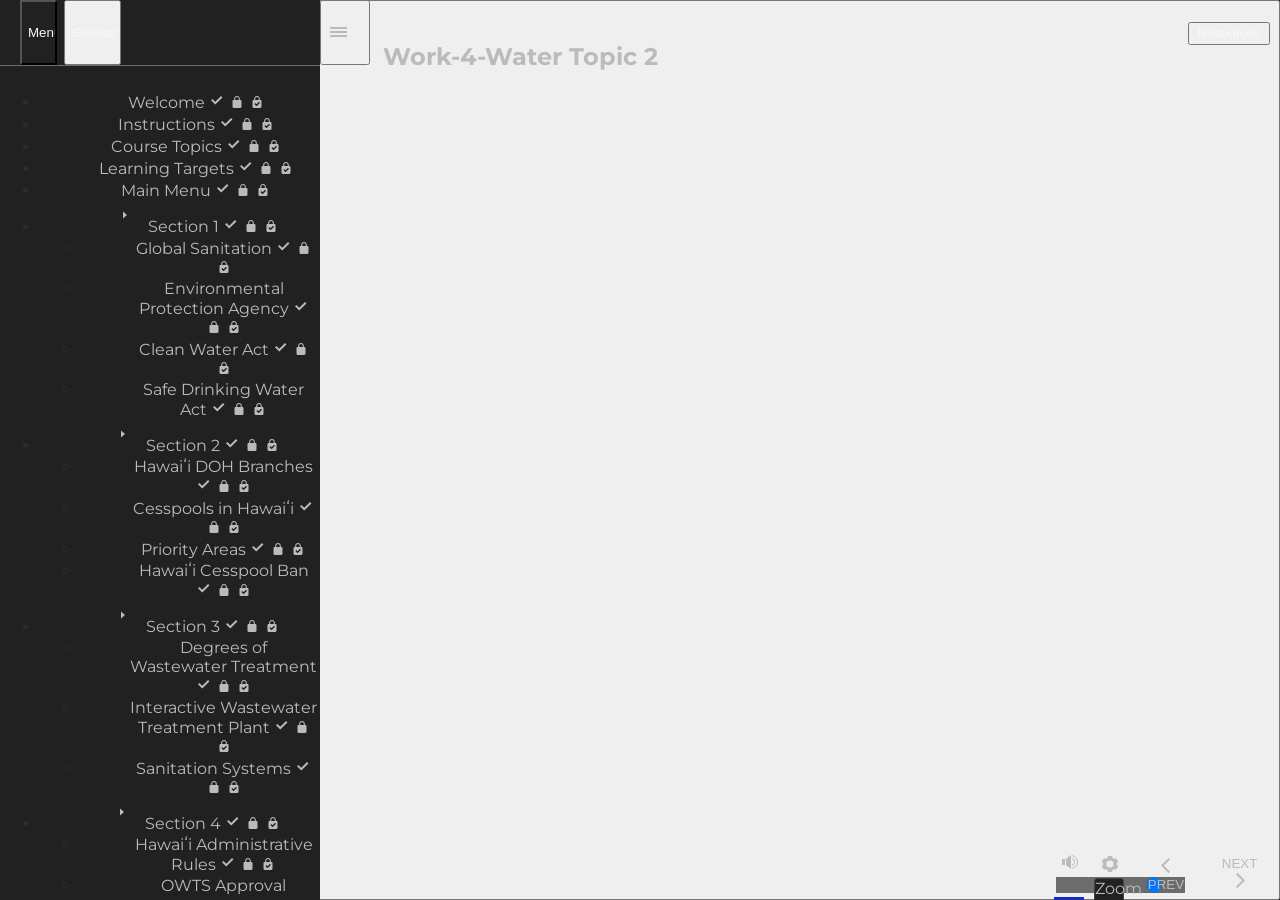
==== index_lms.html @ a06bd2ff "Topic 2" ====
<!doctype html>
<html lang="en-US">
<head>
  <meta charset="utf-8">
  <!-- Created using Storyline 360 - http://www.articulate.com  -->
  <!-- version: 3.80.30988.0 -->
  <title>Work-4-Water Topic 2</title>
  <meta http-equiv="x-ua-compatible" content="IE=edge"/>
  <meta name="viewport" content="width=device-width,initial-scale=1,user-scalable=no,shrink-to-fit=no,minimal-ui"/>
  <meta name="apple-mobile-web-app-capable" content="yes"/>
  <style>
    html, body { height: 100%; padding: 0; margin: 0 }
    #app { height: 100%; width: 100%; }
  </style>

  <script>
    window.DS = {};
    window.globals = {
      DATA_PATH_BASE: '',
      HAS_FRAME: true,
      HAS_SLIDE: true,

      lmsPresent: true,
      tinCanPresent: false,
      cmi5Present: false,
      aoSupport: false,
      scale: 'noscale',
      captureRc: false,
      browserSize: 'optimal',
      bgColor: '#282828',
      features: 'ConnectionMessages,DropIn1,DropIn2,DropIn3,DropIn4,DropIn5,FullScreenToggle,HyperlinkHoverStateFix,LayerPresentAsDialog,MultipleQuizTracking,UpdatedThemeEditor',
      themeName: 'unified',
      preloaderColor: '#FFFFFF',
      suppressAnalytics: false,
      productChannel: 'stable',
      publishSource: 'storyline',
      aid: 'aid|bbc10aa6-106b-48da-9eda-068193669b2e',
      cid: 'e8247c53-f8ff-417f-ac00-c051e0023fcc',
      playerVersion: '3.80.30988.0',
      publishTimestamp: '2023-10-12T18:13:21.6757435Z',
      maxIosVideoElements: 10,
      connectionSettings: { message: 'You%20are%20offline.%20Trying%20to%20reconnect...', useDarkTheme: false, mode: 'disabled' },

      
      parseParams: function(qs) {
        if (window.globals.parsedParams != null) {
          return window.globals.parsedParams;
        }
        qs = (qs || window.location.search.substr(1)).split('+').join(' ');
        var params = {},
            tokens,
            re = /[?&]?([^=]+)=([^&]*)/g;

        while (tokens = re.exec(qs)) {
          params[decodeURIComponent(tokens[1]).trim()] =
            decodeURIComponent(tokens[2]).trim();
        }
        window.globals.parsedParams = params;
        return params;
      }

    };
  </script>
  <script>
    var isIe11 = ('ActiveXObject' in window || window.MSBlobBuilder != null)
      && window.msCrypto != null && !window.ActiveXObject;
    if (isIe11) {
      window.globals.unsupportedBrowser = true;
      document.write(atob('[base64]'));
    }
  </script>
  <script src="lms/scormdriver.js" charset="utf-8"></script>
  <script>window.THREE = { };</script>
  
</head>
<body style="background: #282828" class="cs-HTML theme-unified">
  <!-- 360 -->
  <script>!function(){var e,i=/iPhone/i,o=/iPod/i,n=/iPad/i,t=/\biOS-universal(?:.+)Mac\b/i,r=/\bAndroid(?:.+)Mobile\b/i,a=/Android/i,d=/(?:SD4930UR|\bSilk(?:.+)Mobile\b)/i,p=/Silk/i,l=/Windows Phone/i,u=/\bWindows(?:.+)ARM\b/i,b=/BlackBerry/i,s=/BB10/i,c=/Opera Mini/i,f=/\b(CriOS|Chrome)(?:.+)Mobile/i,h=/Mobile(?:.+)Firefox\b/i,v=function(e){return void 0!==e&&"MacIntel"===e.platform&&"number"==typeof e.maxTouchPoints&&e.maxTouchPoints>1&&"undefined"==typeof MSStream};e=function(e){var m={userAgent:"",platform:"",maxTouchPoints:0};e||"undefined"==typeof navigator?"string"==typeof e?m.userAgent=e:e&&e.userAgent&&(m={userAgent:e.userAgent,platform:e.platform,maxTouchPoints:e.maxTouchPoints||0}):m={userAgent:navigator.userAgent,platform:navigator.platform,maxTouchPoints:navigator.maxTouchPoints||0};var g=m.userAgent,y=g.split("[FBAN");void 0!==y[1]&&(g=y[0]),void 0!==(y=g.split("Twitter"))[1]&&(g=y[0]);var A=function(e){return function(i){return i.test(e)}}(g),w={apple:{phone:A(i)&&!A(l),ipod:A(o),tablet:!A(i)&&(A(n)||v(m))&&!A(l),universal:A(t),device:(A(i)||A(o)||A(n)||A(t)||v(m))&&!A(l)},amazon:{phone:A(d),tablet:!A(d)&&A(p),device:A(d)||A(p)},android:{phone:!A(l)&&A(d)||!A(l)&&A(r),tablet:!A(l)&&!A(d)&&!A(r)&&(A(p)||A(a)),device:!A(l)&&(A(d)||A(p)||A(r)||A(a))||A(/\bokhttp\b/i)},windows:{phone:A(l),tablet:A(u),device:A(l)||A(u)},other:{blackberry:A(b),blackberry10:A(s),opera:A(c),firefox:A(h),chrome:A(f),device:A(b)||A(s)||A(c)||A(h)||A(f)},any:!1,phone:!1,tablet:!1};return w.any=w.apple.device||w.android.device||w.windows.device||w.other.device,w.phone=w.apple.phone||w.android.phone||w.windows.phone,w.tablet=w.apple.tablet||w.android.tablet||w.windows.tablet,w}(),"object"==typeof exports&&"undefined"!=typeof module?module.exports=e:"function"==typeof define&&define.amd?define((function(){return e})):this.isMobile=e}();
    window.isMobile.apple.tablet = window.isMobile.apple.tablet ||
      (navigator.platform === 'MacIntel' && navigator.maxTouchPoints > 1);
    window.isMobile.apple.device = window.isMobile.apple.device || window.isMobile.apple.tablet;
    window.isMobile.tablet = window.isMobile.tablet || window.isMobile.apple.tablet;
    window.isMobile.any = window.isMobile.any || window.isMobile.apple.tablet;
  </script>

  <div id="focus-sink" tabindex="-1"></div>

  <div id="preso"></div>
  <script>
    (function() {

      var classTypes = [ 'desktop', 'mobile', 'phone', 'tablet' ];

      var addDeviceClasses = function(prefix, testObj) {
        var curr, i;
        for (i = 0; i < classTypes.length; i++) {
          curr = classTypes[i];
          if (testObj[curr]) {
            document.body.classList.add(prefix + curr);
          }
        }
      };

      var params = window.globals.parseParams(),
          isDevicePreview = params.devicepreview === '1',
          isPhoneOverride = params.deviceType === 'phone' || (isDevicePreview && params.phone == '1'),
          isTabletOverride = (params.deviceType === 'tablet' || isDevicePreview) && !isPhoneOverride,
          isMobileOverride = isPhoneOverride || isTabletOverride;

      var deviceView = {
        desktop: !window.isMobile.any && !isMobileOverride,
        mobile: window.isMobile.any || isMobileOverride,
        phone: isPhoneOverride || (window.isMobile.phone && !isTabletOverride),
        tablet: isTabletOverride || window.isMobile.tablet
      };

      window.globals.deviceView = deviceView;
      window.isMobile.desktop = !window.isMobile.any;
      window.isMobile.mobile = window.isMobile.any;

      addDeviceClasses('view-', deviceView);

    })();
  </script>
  
  <script src='story_content/user.js' type=text/javascript></script>
  <div class="slide-loader"></div>

  <script>
    var doc = document, loader = doc.body.querySelector('.slide-loader'); [ 1, 2, 3 ].forEach(function(n) { var d = doc.createElement('div'); d.style.backgroundColor = window.globals.preloaderColor; d.classList.add('mobile-loader-dot'); d.classList.add('dot' + n); loader.appendChild(d); });
  </script>

  <div class="mobile-load-title-overlay" style="display: none">
    <div class="mobile-load-title">Work-4-Water Topic 2</div>
  </div>

  <div class="mobile-chrome-warning"></div>

  
<style>
  .warn-connection-dialog {
    display: none;
    background: transparent;
    pointer-events: all;
    position: fixed;
    left: 0;
    top: 0;
    width: 100%;
    height: 100%;
    z-index: 999;
  }

  .warn-connection-content {
    pointer-events: all;
    border-radius: 4px;
    background: white;
    border: 1px solid #E7E7E7;
    color: #333333;
    box-shadow: 0 2px 4px rgba(0, 0, 0, 0.25);
    transition: all 150ms ease-out;
    position: absolute;
    white-space: nowrap;
  }

  .view-phone.is-landscape .warn-connection-content {
    left: 23px;
    bottom: 23px;
  }

  .view-tablet.is-landscape .warn-connection-content {
    left: 50%;
    top: 20px;
    transform: translateX(-50%);
  }

  .is-portrait .warn-connection-content {
    transform: translate(-50%, calc(-100% - 15px));
  }

  .warn-connection-content p {
    display: inline-block;
    margin: 0 8px 0 0;
    line-height: 33px;
    font-size: 11px;
  }

  .warn-connection-content svg {
    position: relative;
    vertical-align: middle;
    margin: 0 2px 2px 8px;
  }

  .view-desktop .warn-connection-content {
    left: 1.5em;
    bottom: 1.5em;
  }

  .view-desktop .warn-connection-content p {
    font-size: 1.1em;
  }

  .is-offline .warn-connection-dialog {
    display: block;
  }

  .is-offline .cs-panel * {
    pointer-events: none !important;
  }

  .is-offline .cs-panel {
    pointer-events: all !important;
  }

  .is-offline #nav-controls * {
    pointer-events: none !important;
  }

  .is-offline #nav-controls {
    pointer-events: all !important;
  }
</style>

<div class="warn-connection-dialog" role="alertdialog" aria-modal="true" tabindex="0" aria-labelledby="warn-connection-message">
  <div class="warn-connection-content">
    <svg width="17" height="15" viewBox="0 0 17 15" xmlns="http://www.w3.org/2000/svg">
      <path fill="#8F0000" stroke="white" d="M16.07,12.98 L15.88,12.23 L9.51,1.21 C8.97,0.26,7.6,0.26,7.06,1.21 L0.69,12.23 C0.15,13.16,0.81,14.36,1.91,14.36 H14.65 C15.47,14.36,16.05,13.7,16.07,12.98 Z"/>
      <path fill="white" stroke="white" d="M8.58,5.5 C8.35,5.28,8.5,5.35,8.21,5.32 C8.09,5.35,7.97,5.49,7.96,5.67 C7.97,5.79,7.98,5.92,7.98,6.04 L7.98,6.04 C7.99,6.17,8,6.31,8.01,6.43 L8.01,6.44 C8.03,6.92,8.06,7.41,8.09,7.9 L8.09,7.9 C8.12,8.39,8.14,8.88,8.17,9.37 C8.17,9.39,8.18,9.42,8.2,9.44 C8.23,9.46,8.25,9.47,8.28,9.47 C8.31,9.47,8.34,9.46,8.35,9.44 C8.37,9.43,8.38,9.4,8.39,9.35 L8.39,9.34 C8.39,9.24,8.4,9.15,8.4,9.05 L8.4,9.05 C8.41,8.96,8.41,8.86,8.42,8.75 C8.43,8.44,8.45,8.12,8.47,7.81 L8.47,7.81 C8.49,7.49,8.51,7.18,8.53,6.87 C8.55,6.46,8.56,6.05,8.59,5.64 L8.6,5.62 C8.6,5.57,8.59,5.53,8.58,5.5 L8.21,5.32 Z"/>
      <circle fill="white" stroke="white" cx="8.3" cy="11.35" r="0.3"/>
    </svg>
    <p id="warn-connection-message">You are offline. Trying to reconnect...</p>
  </div>
</div>

<script>
  (function() {
    window.DS.connection = {
      warningShown: false,
      assets: {},
      loadingAssetGroup: false,
      retryDelay: 500
    };

    var connectionSettings = window.globals.connectionSettings || {};

    // The `window.globals.features` variable must be set in `webpack.dev.config` when testing locally - it is not enough
    // to have it in the data - but it must be set there as well.
    var useConnectionMessages = window.AbortController != null &&
      window.location.protocol != 'file:' &&
      window.globals.features.indexOf('ConnectionMessages') != -1 &&
      connectionSettings.mode === 'normal';

    window.DS.connection.useConnectionMessages = useConnectionMessages;

    var assetCount = 0;
    var checkLoadedId;


    if (useConnectionMessages && connectionSettings != null) {
      var contentEl = document.querySelector('.warn-connection-content');
      var messageEl = contentEl.querySelector('p');

      if (connectionSettings.useDarkTheme) {
        contentEl.style.borderColor = '#BABBBA';
        contentEl.style.backgroundColor = '#282828';
        contentEl.style.color = '#FFFFFF';
      }

      if (connectionSettings.message != null) {
        messageEl.textContent = window.decodeURIComponent(connectionSettings.message);
      }
    }

    function checkAssetsReady() {
      for (var i in DS.connection.assets) {
        if (!DS.connection.assets[i].success) {
          return false;
        }
      }
      return true;
    }

    function stopAssetGroup() {
      if (!useConnectionMessages) { return; }

      assetCount = 0;

      DS.connection.oldAssetGroup = DS.connection.assets;
      DS.connection.assets = {};
      DS.connection.loadingAssetGroup = false;
      clearInterval(checkLoadedId);
    }

    function startAssetGroup() {
      if (!useConnectionMessages) { return; }
      var ticks = 0;
      clearInterval(checkLoadedId);
      checkLoadedId = setInterval(function() {
        var loaded = 0;
        if (assetCount === 0 && loaded === 0) {
          clearInterval(checkLoadedId);
          return;
        }

        for (var i in DS.connection.assets) {
          if (DS.connection.assets[i].success) {
            loaded++;
          }
        }

        if (assetCount === loaded && checkAssetsReady()) {
          for (var i in DS.connection.assets) {
            if (DS.connection.assets[i].action) {
              DS.connection.assets[i].action();
            }
          }
          hideWarning();
          stopAssetGroup();
        }
      }, 100)
    }

    function requiredAsset(url, action, retry, type) {
      if (!useConnectionMessages) { return; }
      if (DS.connection.assets[url]) { return; }

      DS.connection.assets[url] = {
        success: false, action: action, retry: retry, type: type
      };
      assetCount = Object.keys(DS.connection.assets).length;
      if (!DS.connection.loadingAssetGroup) {
        startAssetGroup();
      }
      DS.connection.loadingAssetGroup = true;
    }

    function assetLoaded(url) {
      if (!useConnectionMessages) { return; }
      if (DS.connection.assets[url]) {
        DS.connection.assets[url].success = true;
      }
    }

    function assetFailed(url) {
      if (!useConnectionMessages) { return; }
      if (!DS.connection.assets[url]) {
        if (/\.js$/.test(url) && url.indexOf('transcripts') === -1) {
          setTimeout(function() {
            if (DS.connection.lastSlideLoaded != null) {
              DS.connection.lastSlideLoaded();
            }
          }, DS.connection.retryDelay);
        }
        return;
      }
      if (!DS.connection.warningShown) { showWarning(); }
      if (DS.connection.assets[url].retry) {
        setTimeout(function() {
          if (!DS.connection.assets[url].success) {
            DS.connection.assets[url].retry()
          }
        }, DS.connection.retryDelay);
      }
    }

    function hideWarning() {
      document.body.classList.remove('is-offline');
      DS.connection.warningShown = false;
      enableKeys();
    }
    DS.connection.hideWarning = hideWarning

    function showWarning(btn) {
      document.body.classList.add('is-offline')
      DS.connection.warningShown = true;
      updateWarningPosition();
      disableKeys();
    }

    function updateWarningPosition() {
      if (!DS.connection.warningShown) {
        return;
      }

      var isPortrait = document.body.classList.contains('is-portrait');
      var warningEl = document.querySelector('.warn-connection-content');

      if (isPortrait) {
        var slide = document.querySelector('.primary-slide');
        var slideRect = slide.getBoundingClientRect();

        warningEl.style.top = `${slideRect.top}px`
        warningEl.style.left = `${slideRect.left + slideRect.width / 2}px`
      } else {
        warningEl.style.top = null;
        warningEl.style.left = null;
      }

      window.requestAnimationFrame(updateWarningPosition);
    }

    function onDisableKeyDown(e) {
      e.preventDefault();
      e.stopImmediatePropagation();
    }

    function onDisableKeyUp(e) {
      e.preventDefault();
      e.stopImmediatePropagation();
    }

    var accStyle = document.createElement('style');
    var warnDialogEl = document.querySelector('.warn-connection-dialog');

    function disableKeys() {
      if (DS.views.nsStack.length === 1) {
        DS.views.nsStack[0].tabReachable = false
        DS.views.nsStack[0].updateTabIndex(true, true);
      }

      accStyle.innerHTML = '.acc-shadow-dom { display: none; }';
      document.body.appendChild(accStyle);

      warnDialogEl.parentNode.append(warnDialogEl);
      warnDialogEl.focus();
    }

    function enableKeys() {
      document.body.removeChild(accStyle);
      if (DS.views.nsStack.length === 1 && DS.views.nsStack[0].name === '_frame') {
        DS.views.nsStack[0].tabReachable = true;
        DS.views.nsStack[0].updateTabIndex();
      }
    }

    // these will all be noops if the feature flag isn't set in
    // the data and `window.globals.features`
    DS.connection.requiredAsset = requiredAsset;
    DS.connection.assetLoaded = assetLoaded;
    DS.connection.assetFailed = assetFailed;
    DS.connection.stopAssetGroup = stopAssetGroup;
    DS.connection.startAssetGroup = startAssetGroup;
  })();
</script>


  <script>
    
    if (window.autoSpider && window.vInterfaceObject) {
      document.querySelector('.mobile-load-title-overlay').style.display = 'none';
    }
  </script>

  

  <link rel="stylesheet" href="html5/data/css/output.min.css" data-noprefix/>
</body>
<script src="html5/lib/scripts/bootstrapper.min.js"></script>
</html>
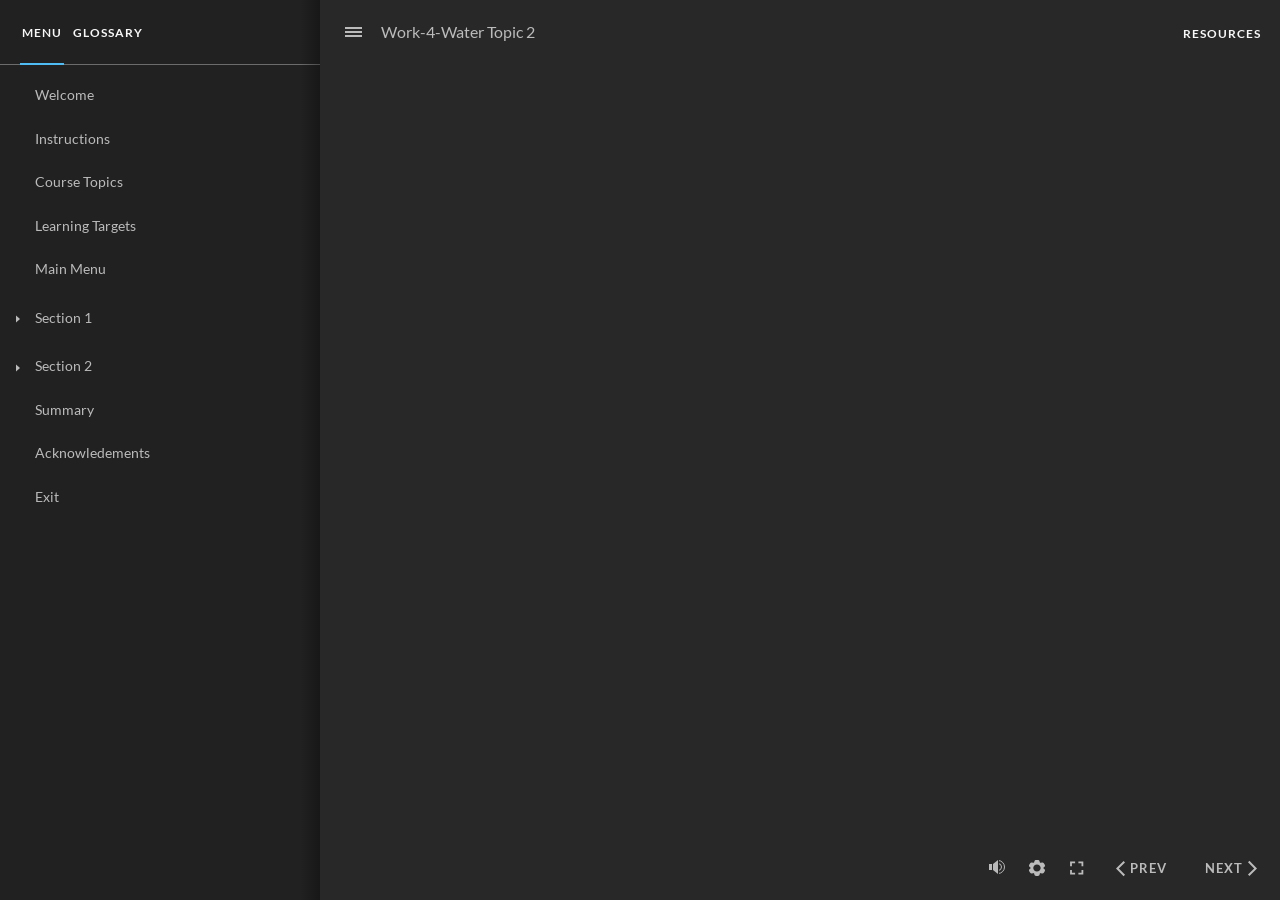
==== commit 342706f1: "Topic-2" ====
--- a/index_lms.html
+++ b/index_lms.html
@@ -2,8 +2,8 @@
 <html lang="en-US">
 <head>
   <meta charset="utf-8">
-  <!-- Created using Storyline 360 - http://www.articulate.com  -->
-  <!-- version: 3.80.30988.0 -->
+  <!-- Created using Storyline 360 x64 - http://www.articulate.com  -->
+  <!-- version: 3.89.32618.0 -->
   <title>Work-4-Water Topic 2</title>
   <meta http-equiv="x-ua-compatible" content="IE=edge"/>
   <meta name="viewport" content="width=device-width,initial-scale=1,user-scalable=no,shrink-to-fit=no,minimal-ui"/>
@@ -28,19 +28,21 @@
       captureRc: false,
       browserSize: 'optimal',
       bgColor: '#282828',
-      features: 'ConnectionMessages,DropIn1,DropIn2,DropIn3,DropIn4,DropIn5,FullScreenToggle,HyperlinkHoverStateFix,LayerPresentAsDialog,MultipleQuizTracking,UpdatedThemeEditor',
+      features: 'DropInBase,DropInCore,DropInInteractions,DropInMisc,DropInVectors,DropInVideo,LayerPresentAsDialog,MultipleQuizTracking,UpdatedThemeEditor',
       themeName: 'unified',
       preloaderColor: '#FFFFFF',
       suppressAnalytics: false,
       productChannel: 'stable',
       publishSource: 'storyline',
       aid: 'aid|bbc10aa6-106b-48da-9eda-068193669b2e',
-      cid: 'e8247c53-f8ff-417f-ac00-c051e0023fcc',
-      playerVersion: '3.80.30988.0',
-      publishTimestamp: '2023-10-12T18:13:21.6757435Z',
+      cid: '2856f915-1a15-42f7-bc47-a1976888eb8b',
+      playerVersion: '3.89.32618.0',
+      publishTimestamp: '2024-07-13T00:15:59.3404610Z',
       maxIosVideoElements: 10,
       connectionSettings: { message: 'You%20are%20offline.%20Trying%20to%20reconnect...', useDarkTheme: false, mode: 'disabled' },
-
+      hasFeature: function(feature) {
+        return this.features.split(',').includes(feature);
+      },
       
       parseParams: function(qs) {
         if (window.globals.parsedParams != null) {
@@ -69,6 +71,14 @@
       document.write(atob('[base64]'));
     }
   </script>
+
+  <script>
+    if (window.globals.hasFeature('MultiLanguageSinglePackageSupport')) {
+      
+      
+    }
+  </script>
+
   <script src="lms/scormdriver.js" charset="utf-8"></script>
   <script>window.THREE = { };</script>
   
@@ -123,7 +133,8 @@
     })();
   </script>
   
-  <script src='story_content/user.js' type=text/javascript></script>
+  <script src='story_content/triggers.js' type=text/javascript></script>
+<script src='story_content/user.js' type=text/javascript></script>
   <div class="slide-loader"></div>
 
   <script>
@@ -173,7 +184,7 @@
     transform: translateX(-50%);
   }
 
-  .is-portrait .warn-connection-content {
+  .view-mobile.is-portrait .warn-connection-content {
     transform: translate(-50%, calc(-100% - 15px));
   }
 
@@ -242,11 +253,8 @@
 
     var connectionSettings = window.globals.connectionSettings || {};
 
-    // The `window.globals.features` variable must be set in `webpack.dev.config` when testing locally - it is not enough
-    // to have it in the data - but it must be set there as well.
     var useConnectionMessages = window.AbortController != null &&
       window.location.protocol != 'file:' &&
-      window.globals.features.indexOf('ConnectionMessages') != -1 &&
       connectionSettings.mode === 'normal';
 
     window.DS.connection.useConnectionMessages = useConnectionMessages;
@@ -382,11 +390,14 @@
       }
 
       var isPortrait = document.body.classList.contains('is-portrait');
+      var isMobile = document.body.classList.contains('view-mobile');
       var warningEl = document.querySelector('.warn-connection-content');
 
-      if (isPortrait) {
+      if (isPortrait && isMobile) {
         var slide = document.querySelector('.primary-slide');
-        var slideRect = slide.getBoundingClientRect();
+        var slideRect = slide != null
+          ? slide.getBoundingClientRect()
+          : { top: window.innerHeight, left: 0, width: window.innerWidth };
 
         warningEl.style.top = `${slideRect.top}px`
         warningEl.style.left = `${slideRect.left + slideRect.width / 2}px`
@@ -412,7 +423,7 @@
     var warnDialogEl = document.querySelector('.warn-connection-dialog');
 
     function disableKeys() {
-      if (DS.views.nsStack.length === 1) {
+      if (DS.views && DS.views.nsStack && DS.views.nsStack.length === 1) {
         DS.views.nsStack[0].tabReachable = false
         DS.views.nsStack[0].updateTabIndex(true, true);
       }
@@ -425,8 +436,8 @@
     }
 
     function enableKeys() {
-      document.body.removeChild(accStyle);
-      if (DS.views.nsStack.length === 1 && DS.views.nsStack[0].name === '_frame') {
+      accStyle.remove();
+      if (DS.views && DS.views.nsStack && DS.views.nsStack.length === 1 && DS.views.nsStack[0].name === '_frame') {
         DS.views.nsStack[0].tabReachable = true;
         DS.views.nsStack[0].updateTabIndex();
       }
--- a/html5/data/css/output.min.css
+++ b/html5/data/css/output.min.css
@@ -1,90 +1,102 @@
 @font-face {
-  font-family: 'MontserratBold CharBold308AAF5A';
-  src: url('[data-uri]');
-  font-style: normal;
-  font-weight: normal;
-}
-@font-face {
-  font-family: 'Montserrat Charset1_ 606652CD5D';
-  src: url('[data-uri]');
-  font-style: normal;
-  font-weight: normal;
-}
-@font-face {
-  font-family: 'Open Sans Charset1_ 68dACC2EFB6';
-  src: url('[data-uri]');
-  font-style: normal;
-  font-weight: normal;
-}
-@font-face {
-  font-family: 'Source Sans ProBoldBold69F3162E';
-  src: url('[data-uri]');
-  font-style: normal;
-  font-weight: normal;
-}
-@font-face {
-  font-family: 'Source Sans Pro CharsetE0D94EF9';
-  src: url('[data-uri]');
-  font-style: normal;
-  font-weight: normal;
-}
-@font-face {
-  font-family: 'Open SansBold CharsBold4C1A26F0';
-  src: url('[data-uri]');
-  font-style: normal;
-  font-weight: normal;
-}
-@font-face {
-  font-family: 'Wingdings Charset1_ 6qa07007A6A';
+  font-family: 'LatoBold Charset1_ Bold4B2643C6';
+  src: url('[data-uri]');
+  font-style: normal;
+  font-weight: normal;
+}
+@font-face {
+  font-family: 'Lato Charset1_ 6UofN8Q1C43A2899';
+  src: url('[data-uri]');
+  font-style: normal;
+  font-weight: normal;
+}
+@font-face {
+  font-family: 'MontserratBold CharBoldAA056CA5';
+  src: url('[data-uri]');
+  font-style: normal;
+  font-weight: normal;
+}
+@font-face {
+  font-family: 'Open Sans Charset1_ 6KK7D89BECB';
+  src: url('[data-uri]');
+  font-style: normal;
+  font-weight: normal;
+}
+@font-face {
+  font-family: 'Source Sans Pro CharsetFBDBB4B5';
+  src: url('[data-uri]');
+  font-style: normal;
+  font-weight: normal;
+}
+@font-face {
+  font-family: 'Open SansBold CharsBold801C245A';
+  src: url('[data-uri]');
+  font-style: normal;
+  font-weight: normal;
+}
+@font-face {
+  font-family: 'Source Sans ProBoldBoldF28267AB';
+  src: url('[data-uri]');
+  font-style: normal;
+  font-weight: normal;
+}
+@font-face {
+  font-family: 'Wingdings Charset1_ 645217F0902';
   src: url('[data-uri]');
   font-style: normal;
   font-weight: normal;
 }
 @font-face {
-  font-family: 'Lucida Sans UnicodeBold28E84130';
-  src: url('[data-uri]');
-  font-style: normal;
-  font-weight: normal;
-}
-@font-face {
-  font-family: 'Arial Charset1_ 6JArZ829542AD39';
-  src: url('[data-uri]');
-  font-style: normal;
-  font-weight: normal;
-}
-@font-face {
-  font-family: 'Lucida Sans Unicode Cha6CFFD8D3';
-  src: url('[data-uri]');
+  font-family: 'Arial Charset1_ 5maJTLKE7B79514';
+  src: url('[data-uri]');
+  font-style: normal;
+  font-weight: normal;
+}
+@font-face {
+  font-family: 'CalibriBold CharsetBoldDD38BF68';
+  src: url('[data-uri]');
+  font-style: normal;
+  font-weight: normal;
+}
+@font-face {
+  font-family: 'Calibri Charset1_ 60pRW00926DA5';
+  src: url('[data-uri]');
+  font-style: normal;
+  font-weight: normal;
+}
+@font-face {
+  font-family: 'Roboto Medium Charset1_32E5B676';
+  src: url('[data-uri]');
   font-style: normal;
   font-weight: normal;
 }
 @font-face {
   font-family: 'MontserratBold CharBoldE28D0D51';
-  src: url('[data-uri]